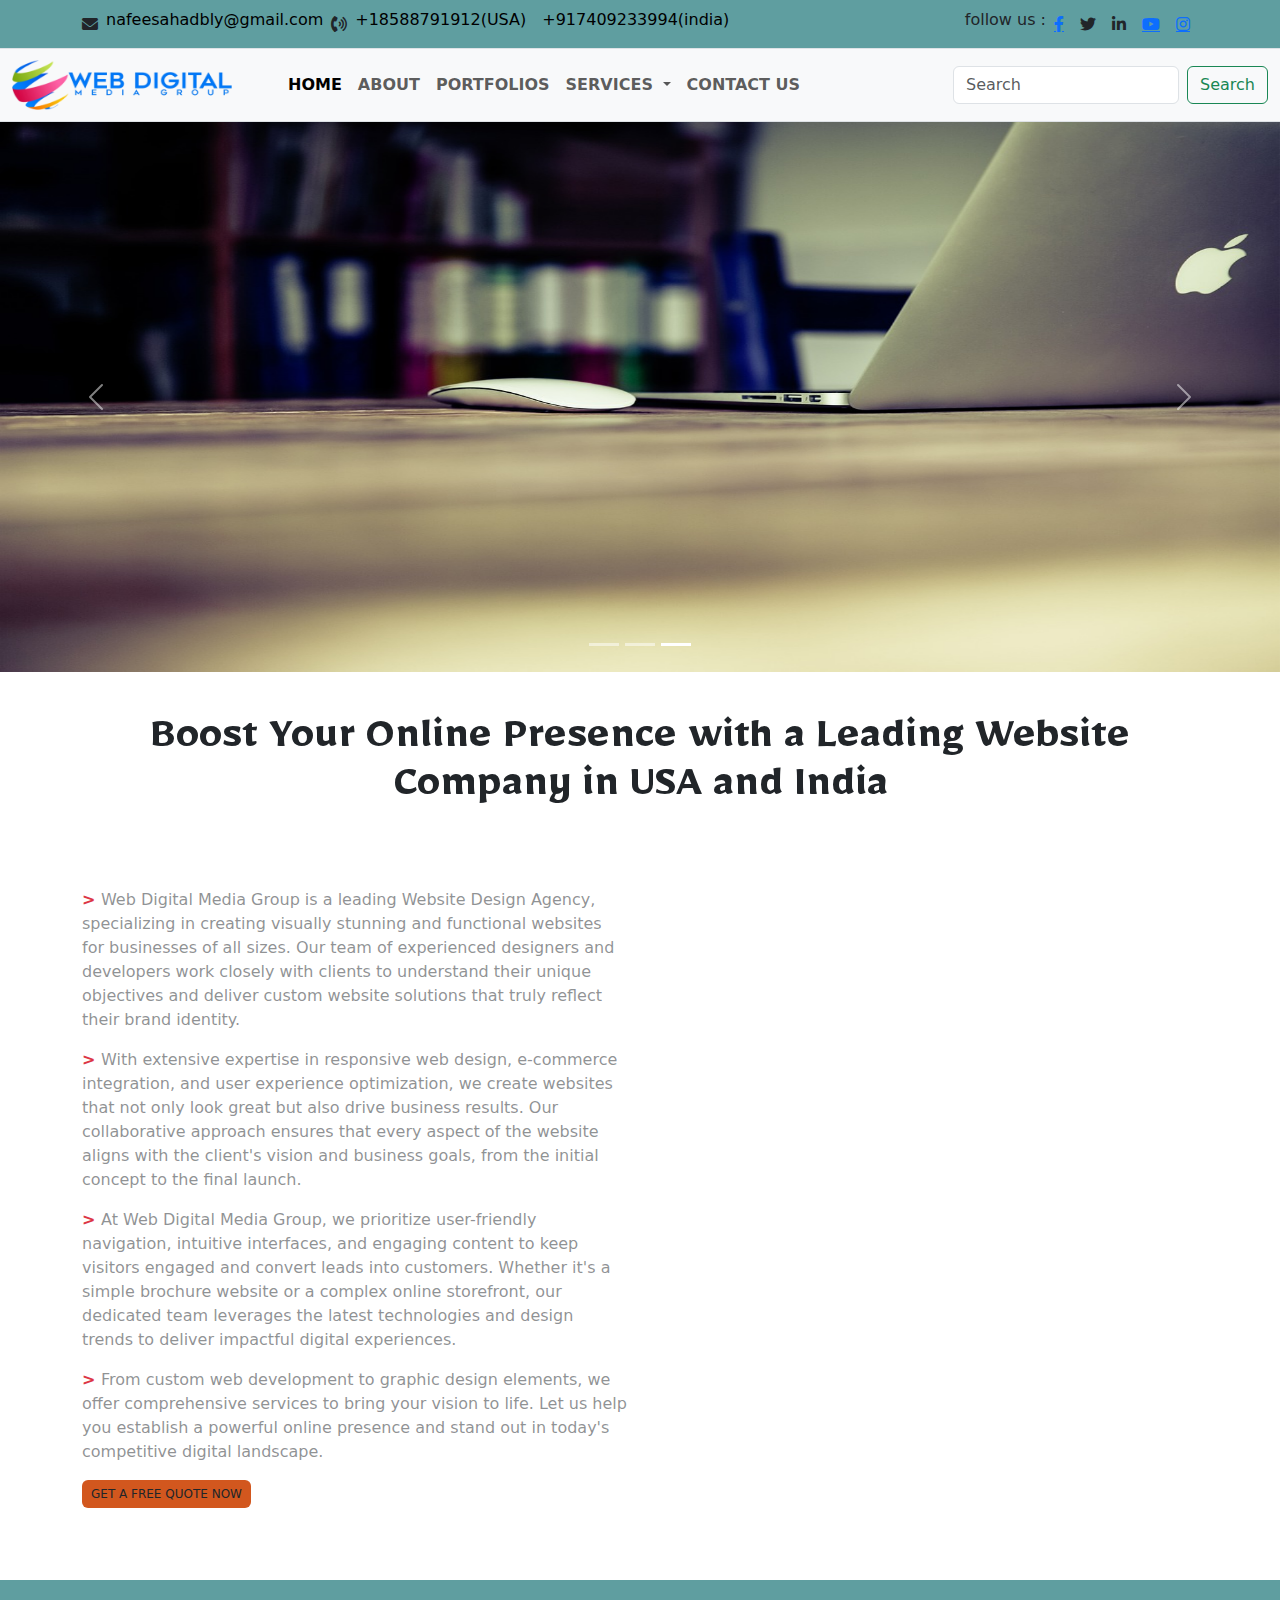
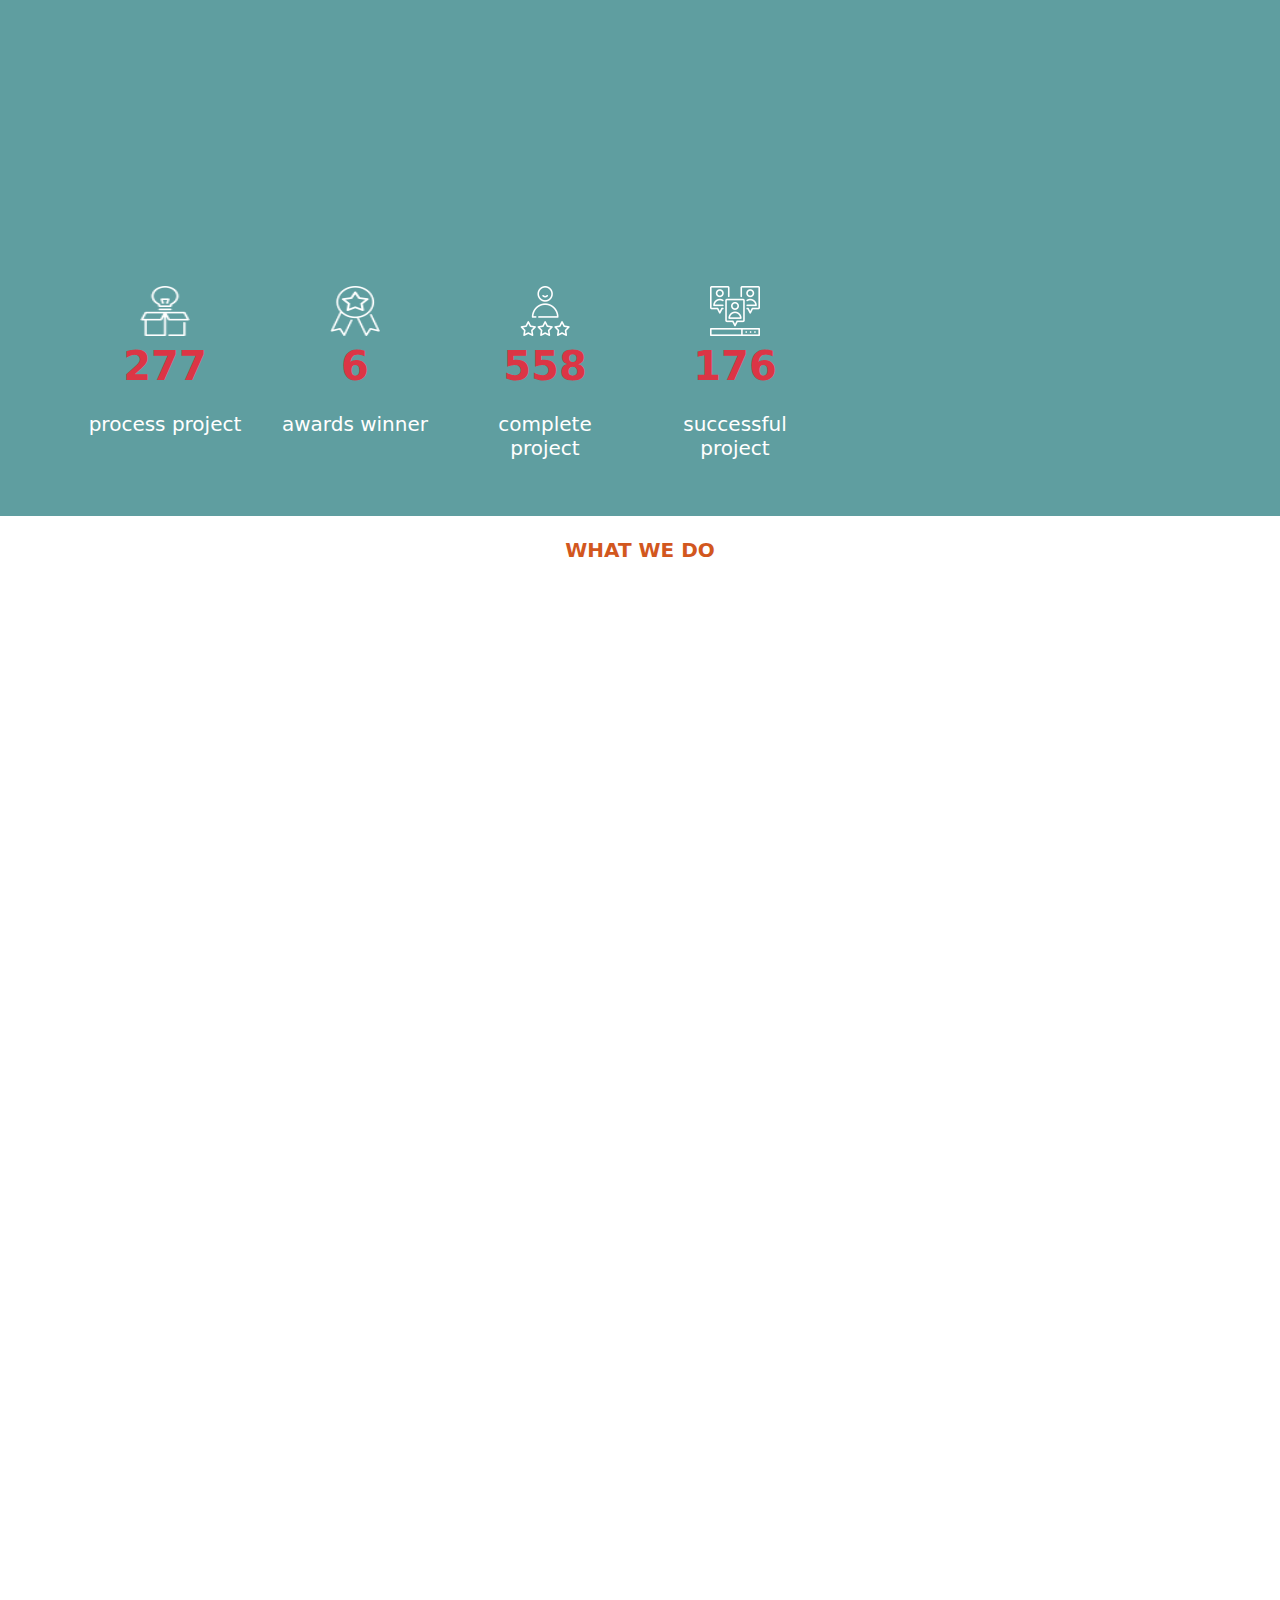
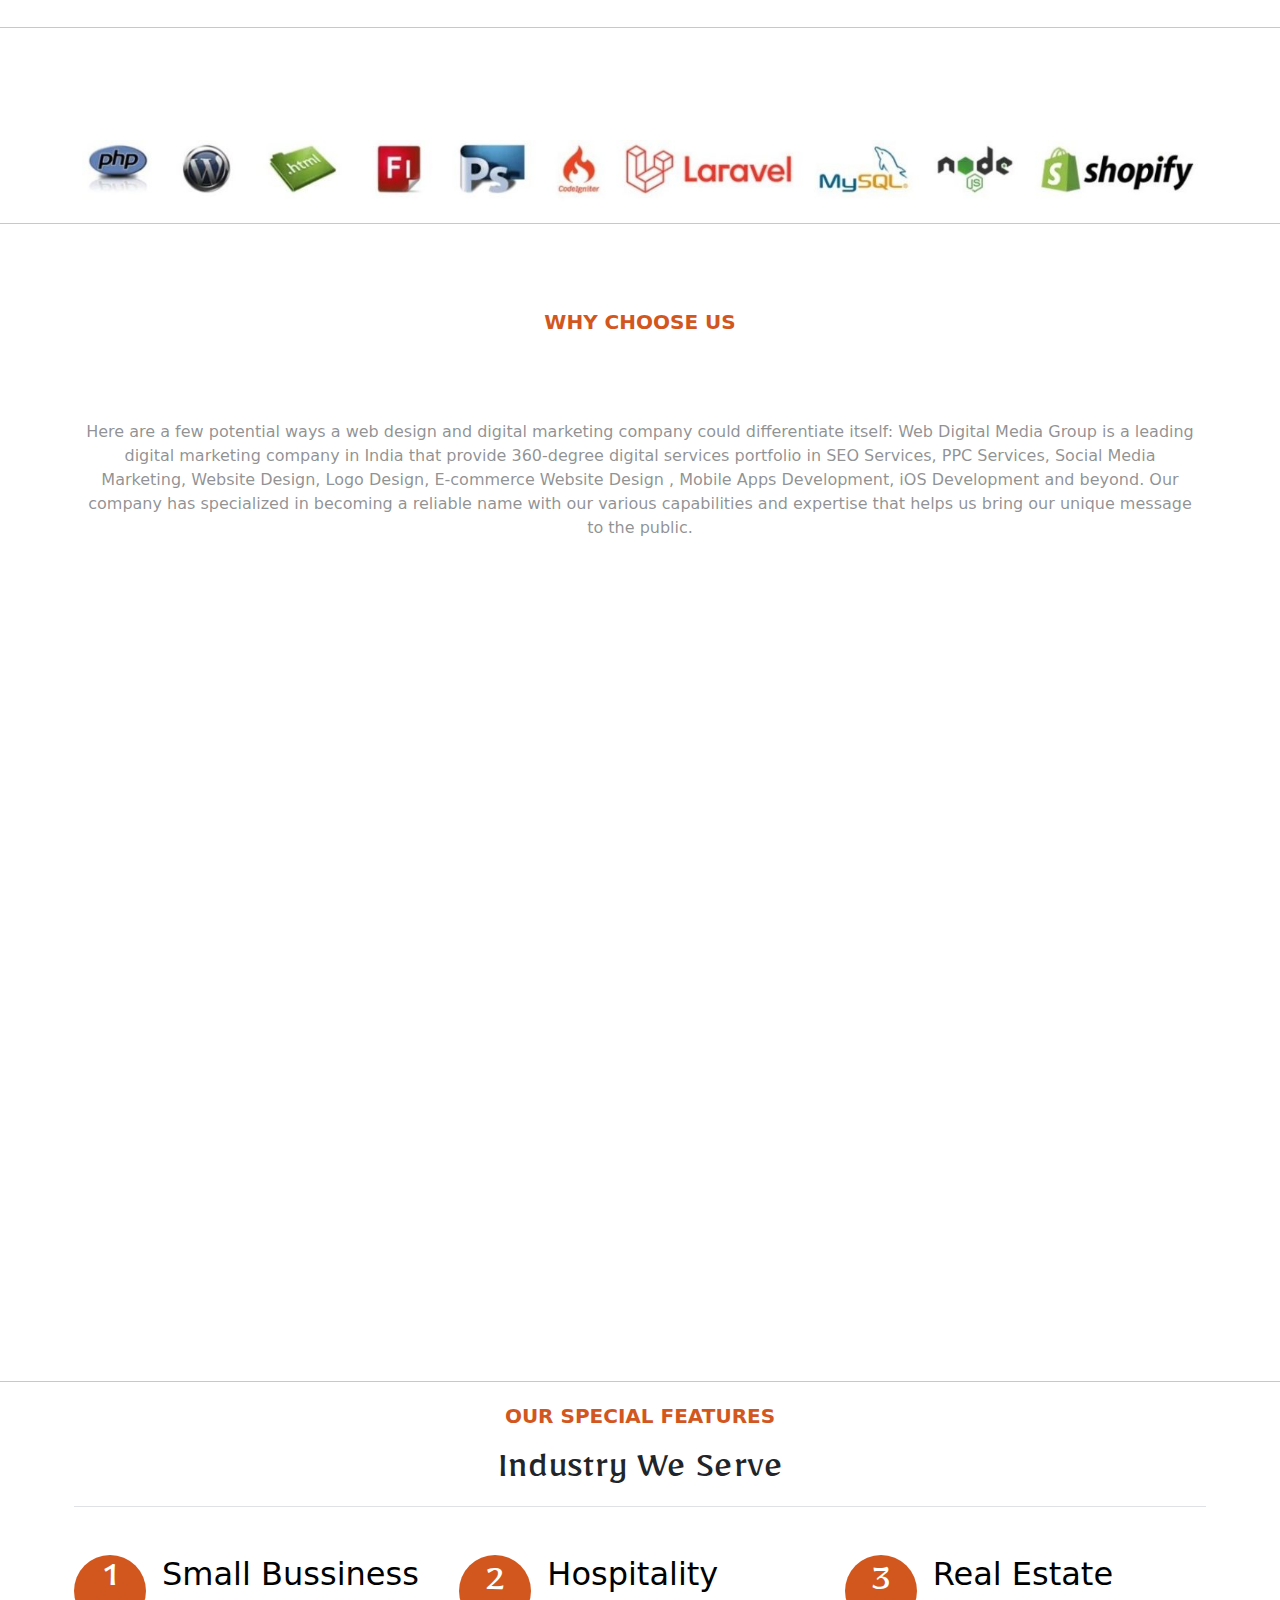
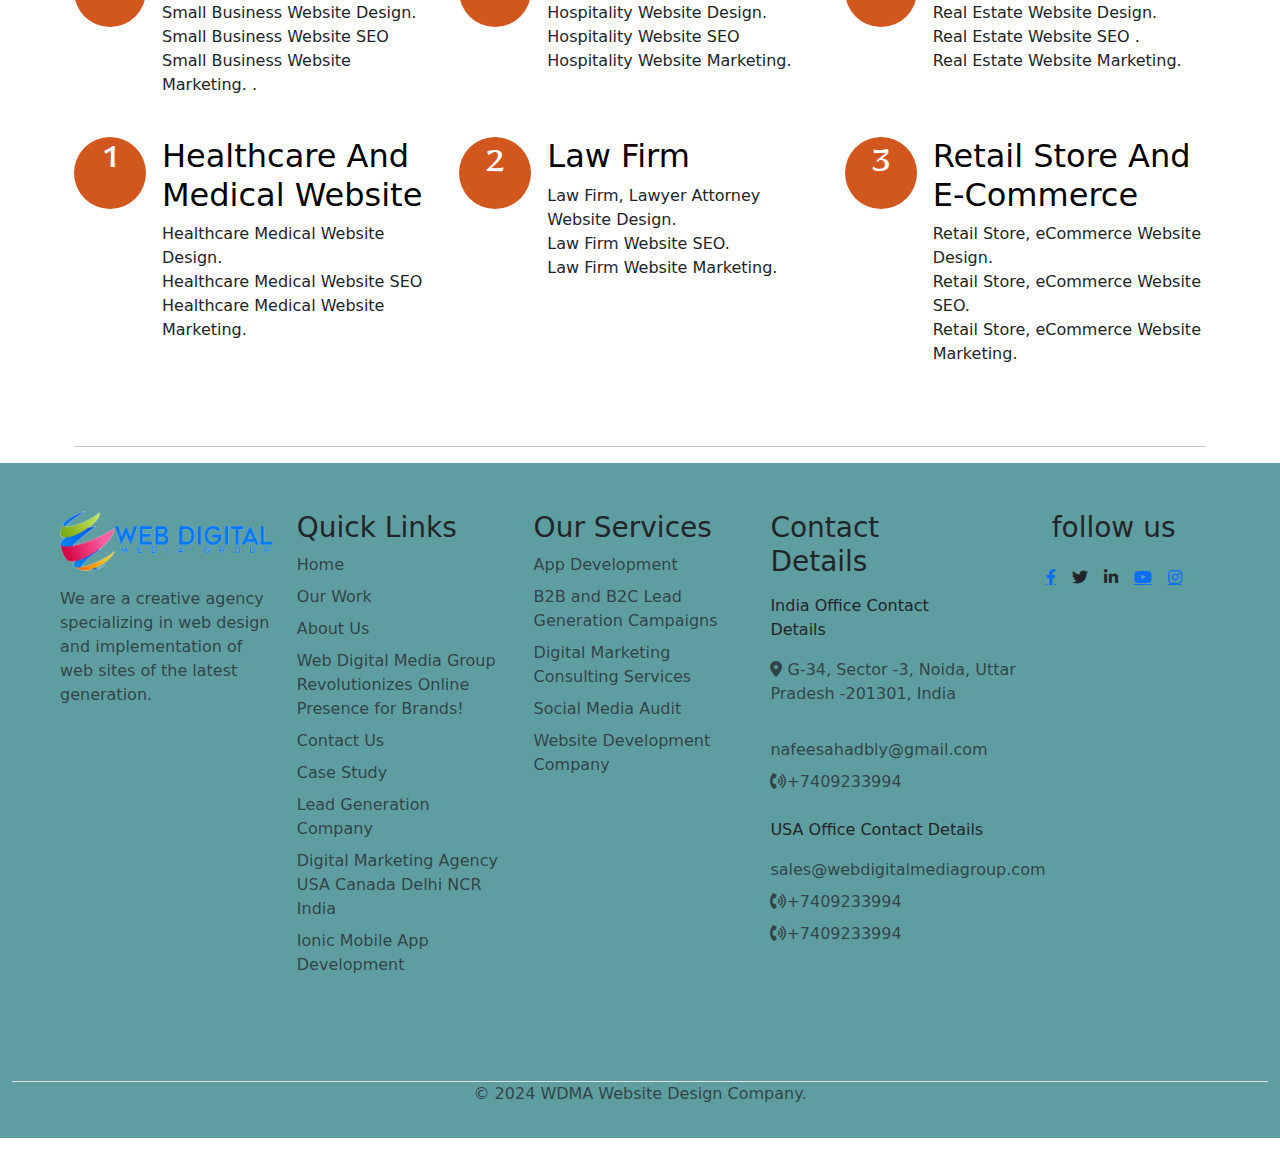
==== index.html @ f9e7089e "Add files via upload" ====
<!DOCTYPE html>
<html lang="en">
<head>
    <meta charset="UTF-8">
    <meta name="viewport" content="width=device-width, initial-scale=1, shrink-to-fit=no">
    
    <!-- bootstrap -->
    <link href="https://cdn.jsdelivr.net/npm/bootstrap@5.3.3/dist/css/bootstrap.min.css"
     rel="stylesheet" integrity="sha384-QWTKZyjpPEjISv5WaRU9OFeRpok6YctnYmDr5pNlyT2bRjXh0JMhjY6hW+ALEwIH" crossorigin="anonymous">

   <title>web digital media agency </title>

   <!-- aos website -->
    <link href="https://unpkg.com/aos@2.3.1/dist/aos.css" rel="stylesheet">

 
    <!-- FontAwesome Icons -->
    <link
    rel="stylesheet"
    href="https://cdnjs.cloudflare.com/ajax/libs/font-awesome/6.0.0-beta2/css/all.min.css"/>

    <!-- Google Fonts -->
    <link rel="preconnect" href="https://fonts.googleapis.com">
    <link rel="preconnect" href="https://fonts.gstatic.com" crossorigin>
    <link href="https://fonts.googleapis.com/css2?family=Mirza:wght@400;500;600;700&family=Montez&display=swap" rel="stylesheet">

<!-- Stylesheet -->
<link rel="stylesheet" href="style.css"/>
</head>


<body>

  <nav class="  border-bottom awards ">
    <div class="container d-flex flex-wrap mr-auto">
      <ul class="nav me-auto  ">
        <i class="fa-solid fa-envelope align-items-center d-flex justify-content-center"></i>
        <li class="nav-item"><a href="#" class="nav-link link-body-emphasis px-2 active" aria-current="page">nafeesahadbly@gmail.com</a></li>
        <i class="fa-solid fa-phone-volume align-items-center d-flex justify-content-center "></i>
        <li class="nav-item"><a href="#" class="nav-link link-body-emphasis px-2">+18588791912(USA)</a></li>
        <li class="nav-item"><a href="#" class="nav-link link-body-emphasis px-2">+917409233994(india)</a></li>
        
      </ul>
      <ul class="nav mr-4 ">
        <!-- <li class="nav-item"><a href="#" class="nav-link link-body-emphasis px-2"></a></li> -->
         <p class="text-center  pt-2">follow us :</p>
        <a href="https://www.facebook.com/photo?fbid=481594901240549&set=a.116392011094175"><i class="fa-brands fa-facebook-f align-items-center d-flex justify-content-between px-2 py-3 socialme"></i></a>
        <i class="fa-brands fa-twitter align-items-center d-flex justify-content-center px-2 py-2 socialme"></i>
        <i class="fa-brands fa-linkedin-in align-items-center d-flex justify-content-center px-2 py- socialme"></i>
        <a href="https://youtu.be/n553szyuyIE?si=JdnnJUPWyrcstEyF"> <i class="fa-brands fa-youtube align-items-center d-flex justify-content-center px-2 py-3 socialme"></i></a>
        <a href="https://www.instagram.com/na_english.solution/"><i class="fa-brands fa-instagram align-items-center d-flex justify-content-center px-2 py-3 socialme"></i></a>
      </ul>
    </div>
  </nav>
  
  <nav class="navbar navbar-expand-lg bg-body-tertiary border-bottom sticky-top">

    <div class="container-fluid">
      <img src="logo.png" height="50" width="220">
      <button class="navbar-toggler" type="button" data-bs-toggle="collapse" data-bs-target="#navbarSupportedContent" aria-controls="navbarSupportedContent" aria-expanded="false" aria-label="Toggle navigation">
        <span class="navbar-toggler-icon"></span>
      </button>
      <div class="collapse navbar-collapse " id="navbarSupportedContent">
        <ul class="navbar-nav me-auto mb-4 px-5  py-2 mb-lg-0 fw-bold ">
          <li class="nav-item">
            <a class="nav-link active" aria-current="page" href="/ index.html">HOME</a>
          </li>
          <li class="nav-item">
            <a class="nav-link" href="/about.html">ABOUT</a>
          </li>
          <li class="nav-item active"></li>
            <a class="nav-link" href="#">PORTFOLIOS</a><span class="sr-only"></span></a>
          </li>
          <li class="nav-item dropdown">
            <a class="nav-link dropdown-toggle" href="#" role="button" data-bs-toggle="dropdown" aria-expanded="false">
              SERVICES
            </a>
            <ul class="dropdown-menu">
              <a class="dropdown-item" href="#">Android App Development</a>
              <a class="dropdown-item" href="#">Android UI/UX App Development</a>
              <a class="dropdown-item" href="#">IPad App Development</a>
              <a class="dropdown-item" href="#">Management, Advertising and Marketing for Website</a>
              <a class="dropdown-item" href="#">Social Media Audit</a>
              <a class="dropdown-item" href="#">Video Marketing Agency</a>
              <div class="dropdown-divider"></div>
              <a class="dropdown-item" href="#">Something else here</a> 
          </ul>
          </li>
          <li class="nav-item active">
          <a class="nav-link" href="/contact.html">CONTACT US</a><span class="sr-only"></span></a>
        </li>
        </ul>
        <form class="d-flex " role="search">
          <input class="form-control me-2" type="search" placeholder="Search" aria-label="Search">
          <button class="btn btn-outline-success" type="submit">Search</button>
        </form>
      </div>
    </div>
  </nav>

  
  <div id="myCarousel" class="carousel slide mb-6" data-bs-ride="carousel">
    <div class="carousel-indicators">
      <button type="button" data-bs-target="#myCarousel" data-bs-slide-to="0" class="" aria-label="Slide 1"></button>
      <button type="button" data-bs-target="#myCarousel" data-bs-slide-to="1" aria-label="Slide 2" class=""></button>
      <button type="button" data-bs-target="#myCarousel" data-bs-slide-to="2" aria-label="Slide 3" class="active" aria-current="true"></button>
    </div>
    <div class="carousel-inner">
      <div class="carousel-item">
        <img src="hero1.jpg" width="100%" height="550" alt="">
        <div class="container">
          <div class="carousel-caption ml-2">
  
          </div>
        </div>
      </div>
      <div class="carousel-item">
        <img src="hero2.jpg" width="100%" height="550" alt="">
        <div class="container">
          <div class="carousel-caption">
          </div>
        </div>
      </div>
      <div class="carousel-item active">
        <img src="hero3.jpg" width="100%" height="550" alt="">
        <div class="container">
          <div class="carousel-caption ">
           
          </div>
        </div>
      </div>
    </div>
    <button class="carousel-control-prev" type="button" data-bs-target="#myCarousel" data-bs-slide="prev">
      <span class="carousel-control-prev-icon" aria-hidden="true"></span>
      <!-- <span class="visually-hidden">Previous</span>
    </button> -->
    <button class="carousel-control-next" type="button" data-bs-target="#myCarousel" data-bs-slide="next">
      <span class="carousel-control-next-icon" aria-hidden="true"></span>
      <!-- <span class="visually-hidden">Next</span>
    </button> -->
  </div>
<br>
<br>


 <!--  -->

<div class="container">
  <h1 class="m-auto display-5 fw-bold lh-1 mb-4 text-center" data-aos="fade-down"
  data-aos-easing="linear"
  data-aos-duration="1500" >Boost Your Online Presence with a Leading Website Company in USA and India</h1>
    </div>
      <br>
      <br>
<div class="container">
  <div class="row">
    <div class="col-sm-12 col-md-6 col-lg-6 col-12  ">
     <p class="text-body-tertiary"><span class="text-danger ml-2 fw-bold">> </span> Web Digital Media Group is a leading Website Design Agency, specializing in creating visually stunning and functional websites for businesses of all sizes. Our team of experienced designers and developers work closely with
       clients to understand their unique objectives and deliver custom website solutions that truly reflect their brand identity.   </p>
     <p class="text-body-tertiary"> <span class="text-danger ml-2 fw-bold">>   </span>With extensive expertise in responsive web design, e-commerce integration, and user experience optimization, we create websites that not only look great but also drive business results. Our collaborative approach
       ensures that every aspect of the website aligns with the client's vision and business goals, from the initial concept to the final launch.  </p>
     <p class="text-body-tertiary">  <span class="text-danger ml-2 fw-bold">>   </span>At Web Digital Media Group, we prioritize user-friendly navigation, intuitive interfaces, and engaging content to keep visitors engaged and convert leads into customers. Whether it's a simple brochure website or a complex online storefront,
       our dedicated team leverages the latest technologies and design trends to deliver impactful digital experiences.  </p>
     <p class="text-body-tertiary">   <span class="text-danger ml-2 fw-bold">>   </span>From custom web development to graphic design elements, we offer comprehensive services to bring your vision to life. Let us help you establish a powerful online presence and stand out in today's competitive digital landscape.
       </p>
        <button type="button" class="btn awards custom-hover"
        style="--bs-btn-padding-y: .25rem; --bs-btn-padding-x: .5rem; --bs-btn-font-size: .75rem;">GET A FREE QUOTE NOW</button>
      </div>

   <div class=" col-sm-12 col-md-6 col-lg-6 col-12 align-items-center d-flex justify-content-center mt-4" data-aos="fade-up"
   data-aos-duration="3000">
     <img src="ex_one-1 (1).webp"  height="400" width="300" alt="">
  </div>

</div>
</div>
<br> <br> <br> 


<!-- counter arae  -->
 
<div class="col-xxl-8  awards" >
  <div class="container">
  <div class="row">

    <div class=" col-sm-12 col-md-8 col-lg-8 col-12 mt-4 text-center " >

      <h1 class="display-6 fw-bold lh-1 mb-4 text-center " data-aos="fade-down"
      data-aos-easing="linear"
      data-aos-duration="1500"> Optimize Your Business with the Top Website Design Agency </h1>
      <p class="lead" data-aos="fade-up "
      data-aos-anchor-placement="bottom-bottom" data-aos-duration="1000">We are a dynamic firm that specializes in crafting and executing web designs for websites.
      Our primary goal is to develop cost-effective web solutions that deliver proportional results.</p>   
    </div>

    <div class="col ringdegine " data-aos="fade-up"
    data-aos-duration="3000" >
      <img src="logo2.png" height="270" width="400" alt="">
    </div>
  </div>
  <br>
    <div class="row mb-4 py-5 ">
      <div class=" col-xsm-6 col-sm-6 col-md-3 col-lg-2 col-2 ">
       <div class="counter-inner p-1 p-md-0 text-center">
        <!-- counter item -->
         <div class="counter-item d-inline-block mb-3 text-center">
          <div> <img src="icon1.png" class="Icons" ></div>
          <span id="count1" class="counter fw-bold text-danger fs-1">600</span>
         </div>
         <h5 class="text-white">process project</h5>
        </div>
    </div>
  
     <div class=" col-xsm-6 col-sm-6 col-md-3 col-lg-2 col-2">
      <div class="counter-inner p-3 p-md-0 text-center">
        <!-- counter item -->
         <div class="counter-item d-inline-block mb-3 text-center">
          <div> <img src="icon2.png" class="Icons"></div>
          <span id="count2" class="counter fw-bold text-danger fs-1">20</span>
         </div>
         <h5 class="text-white">awards winner</h5>
      </div>
     </div>
     
     <div class=" col-xsm-6 col-sm-6 col-md-3 col-lg-2 col-2">
      <div class="counter-inner p-3 p-md-0 text-center">
        <!-- counter item -->
         <div class="counter-item d-inline-block mb-3 text-center">
          <div> <img src="icon3.png" class="Icons"></div>
          <span id="count3" class="counter fw-bold text-danger fs-1">800</span>
         </div>
         <h5 class="text-white">complete project</h5>
      </div>
     </div>
  
     <div class=" col-xsm-6 col-sm-6 col-md-3 col-lg-2 col-2 ">
      <div class="counter-inner p-3 p-md-0 text-center">
        <!-- counter item -->
         <div class="counter-item d-inline-block mb-3 text-center">
          <div> <img src="icon4.png" class="Icons"></div>
          <span id="count4" class=" counter fw-bold text-danger fs-1">1000</span>
         </div>
         <h5 class="text-white">successful project</h5>
      </div>
     </div>
    </div>

  </div>
 </div>


<!-- feature section  -->
<div class="container">
  <h5 class="m-auto display-10 fw-bold lh-1 mb-4 text-center mt-4 special"> WHAT WE DO</h5>
  <h1 class="m-auto display-10 fw-bold lh-1 mb-4 text-center " data-aos="fade-up"
  data-aos-anchor-placement="bottom-bottom" data-aos-duration="1000">Boost Your Online Presence with a Leading Website Company in USA and India</h1>
</div>

 <div class="container">
<div class="row row-cols-1 row-cols-md-3 mb-3 text-center">
  <div class="col chooseus1" data-aos="fade-up"
  data-aos-duration="3000">
    <div class="card mb-4 rounded-3 shadow-sm">
      <div class="card-header py-3">
       <img src="Web-Design.png" class="bd-placeholder-img rounded-circle" width="140" height="140" alt="">
      </div>
      <div class="card-body">
        <h2 class="fs-3 fw-bold"> Website Design Services India</h2>
        <p class="text-body-tertiary">We create professional websites with the best possible user experience. Each page is designed to be responsive and intuitive 
          so that the user can recognize all your values by navigating between sections. In this way we....</p>
      </div>
    </div>
  </div>
  <div class="col chooseus1" data-aos="fade-up"
  data-aos-duration="3000">
    <div class="card mb-4 rounded-3 shadow-sm">
      <div class="card-header py-3">
       <img src="2.Website-Development.png" class="bd-placeholder-img rounded-circle" width="140" height="140" alt="">
      </div>
      <div class="card-body">
        <h2  class="fs-3 fw-bold">Website Development Company</h2>
        <p class="text-body-tertiary">We create professional and customized websites based on the specific needs of your 
          company and tailor-made ecommerce sites with an integrated interface with social media.</p>
      </div>
    </div>
  </div>

  <div class="col chooseus1" data-aos="fade-up"
  data-aos-duration="3000">
    <div class="card mb-4 rounded-3 shadow-sm">
      <div class="card-header py-3">
       <img src="Digital-Marketing.png" class="bd-placeholder-img rounded-circle" width="140" height="140" alt="">
      </div>
      <div class="card-body">
        <h2  class="fs-3 fw-bold">Digital Marketing Consulting Services</h2>
        <p class="text-body-tertiary">We develop specific marketing plans and strategies of digital marketing to achieve the best results 
          in terms divisibility and conversions through marketing campaigns Adwords and social campaigns.</p>
      </div>
    </div>
  </div>


  <div class="col chooseus1" data-aos="fade-up"
  data-aos-duration="3000">
    <div class="card mb-4 rounded-3 shadow-sm">
      <div class="card-header py-3">
       <img src="App-Development.png" class="bd-placeholder-img rounded-circle" width="140" height="140" alt="">
      </div>
      <div class="card-body">
        <h2  class="fs-3 fw-bold">App Development</h2>
        <p class="text-body-tertiary">Mobile application development 
          solutions for your company, Discover the work we do and the solutions we can offer for your company.....</p>
      </div>
    </div>
  </div>
  <div class="col chooseus1" data-aos="fade-up"
  data-aos-duration="3000">
    <div class="card mb-4 rounded-3 shadow-sm">
      <div class="card-header py-3">
       <img src="PPC-Advertising.png  " class="bd-placeholder-img rounded-circle" width="140" height="140" alt="">
      </div>
      <div class="card-body">
        <h2  class="fs-3 fw-bold">PPC Advertising</h2>
        <p class="text-body-tertiary">Pay per click campaigns, creation of PPC campaigns 
          focused on conversions and lead generation, We help you invest money in PPC advertising to increase ROI and conversions</p>
      </div>
    </div>
  </div>

  <div class="col chooseus1" data-aos="fade-up"
  data-aos-duration="3000">
    <div class="card mb-4 rounded-3 shadow-sm">
      <div class="card-header py-3">
       <img src="Logo-Design.png" class="bd-placeholder-img rounded-circle " width="140" height="140" alt="">
      </div>
      <div class="card-body">
        <h2  class="fs-3 fw-bold">Logo Design Services</h2>
        <p class="text-body-tertiary">The company logo, the first impact for your business: let us create your 
          logo for lasting success! We prepare the way for the affirmation of your brand identity through.</p>
      </div>
    </div>
  </div>
</div>
</div>

<!-- technology -->
<br><br><hr>
<div class="container">
  <div class="row">
    <h1 class="mb-5" data-aos="fade-up"
    data-aos-anchor-placement="bottom-bottom" data-aos-duration="1000">Technologies  we work with </h1>
    <img src="WhatsApp-Image-2024-08-30-at-11.29.27-AM-3-1536x92.jpeg" alt="">
  </div>
</div>
<hr>
<br>
<br>


<!-- why choose us  -->

<div class="container ">
  <h5 class="m-auto display-10 fw-bold lh-1 mb-4 text-center mt-4 special"> WHY CHOOSE US </h5>
  <h1 class="m-auto display-6 fw-bold lh-1 mb-4 text-center " data-aos="fade-up"
  data-aos-anchor-placement="bottom-bottom" data-aos-duration="1000">What Make us Unique from other Web Design Companies</h1>
  <p class="text-center text-body-tertiary">Here are a few potential ways a web design and digital marketing company could differentiate itself:
   Web Digital Media Group is a  leading digital marketing company in India that provide 360-degree digital services portfolio in SEO Services, PPC Services, Social Media Marketing, Website Design, Logo Design, E-commerce Website Design , Mobile Apps Development, iOS Development and beyond. Our company has specialized in becoming a reliable name with our various capabilities and expertise that helps us bring our unique message to the public.
    </p>
</div>
<br><br>

<div class="container ">
  <div class="row row-cols-1 row-cols-md-3 mb-3 text-center ">
    <div class="col">
      <div class="card mb-4 rounded-3 shadow-sm chooseus"data-aos="fade-right" data-aos-duration="3000">
        <div class="card-body">
          <img src="ico1.png"class="bd-placeholder-img rounded-circle" width="50" height="50" alt="">
          <h2 class="fs-3 fw-bold mt-3"> Website Design Services India</h2>
          <p class="text-body-tertiary">We create professional websites with the best possible user experience. Each page is designed to be responsive and intuitive 
            so that the user can recognize all your values by navigating between sections. In this way we....</p>
        </div>
      </div>
    </div>

        <div class="col">
          <div class="card mb-4 rounded-3 shadow-sm chooseus "data-aos="fade-down" data-aos-duration="3000">
            <div class="card-body">
              <img src="ico2.png"class="bd-placeholder-img rounded-circle" width="50" height="50" alt=""> 
              <h2 class="fs-3 fw-bold"> Website Design Services India</h2>
              <p class="text-body-tertiary">We create professional websites with the best possible user experience. Each page is designed to be responsive and intuitive 
                so that the user can recognize all your values by navigating between sections. In this way we....</p>
            </div>
          </div>
        </div>
      
        <div class="col">
          <div class="card mb-4 rounded-3 shadow-sm chooseus " data-aos="fade-left"  data-aos-duration="3000">
            <div class="card-body">
              <img src="ico3.png"class="bd-placeholder-img rounded-circle" width="50" height="50" alt="">
              <h2 class="fs-3 fw-bold"> Website Design Services India</h2>
              <p class="text-body-tertiary">We create professional websites with the best possible user experience. Each page is designed to be responsive and intuitive 
                so that the user can recognize all your values by navigating between sections. In this way we....</p>
            </div>
          </div>
        </div>

        <div class="col">
          <div class="card mb-4 rounded-3 shadow-sm chooseus"data-aos="fade-right" data-aos-duration="3000">
            <div class="card-body">
              <img src="ico4.png"class="bd-placeholder-img rounded-circle" width="50" height="50" alt="">
              <h2 class="fs-3 fw-bold"> Website Design Services India</h2>
              <p class="text-body-tertiary">We create professional websites with the best possible user experience. Each page is designed to be responsive and intuitive 
                so that the user can recognize all your values by navigating between sections. In this way we....</p>
            </div>
          </div>
        </div>
      
        <div class=" col cardfeature">
          <div class="card mb-4 rounded-3 shadow-sm chooseus"data-aos="fade-up"  data-aos-duration="3000"> 
            <div class="card-body">
              <img src="ico5.png"class="bd-placeholder-img rounded-circle" width="50" height="50" alt="">
               <br>
              <h2 class="fs-3 fw-bold"> tag Competitive Pricing</h2>
              <br>
              <p class="text-body-tertiary">Offering competitive pricing that provides value to clients without sacrificing quality or expertise. Overall, a unique approach to customer service, expertise in cutting-edge technology, and delivering high-quality work that meets the needs of clients are all
                 essential ingredients for a web design and digital marketing company to stand out in the market...||</p>
                 <br>
            </div>
          </div>
        </div>
  </div>
</div>

<hr>
<!-- our special feature -->

<div class="container px-1 " id="hanging-icons" >
  <h5 class="m-auto display-10 fw-bold lh-1 mb-4 text-center mt-4 special"> OUR SPECIAL FEATURES </h5>
   <h1 class="pb-2 border-bottom">Industry We Serve</h1>
  <div class="row g-4 py-5 row-cols-1 row-cols-lg-3">
    <div class="col d-flex align-items-start ">
      <div class="custom-hover rounded-circle d-inline-flex align-items-center justify-content-center fs-4 flex-shrink-0 me-3">
        <svg class="bi" width="3em" height="3em"></svg>
        <h1 class="position-absolute mb-3 text-white">1</h1>
      </div>
      <div>
        <h3 class="fs-2 text-body-emphasis">
          Small Bussiness</h3>
        <p>Small Business Website Design.
          <br>
          Small Business Website SEO
          <br>
          Small Business Website Marketing.
          .</p>
      </div>
    </div>

    <div class="col-6 d-flex align-items-start">
      <div class="custom-hover rounded-circle d-inline-flex align-items-center justify-content-center fs-4 flex-shrink-0 me-3">
        <svg class="bi" width="3em" height="3em"></svg>
        <h1 class="position-absolute pt-2  mb-3 text-white">2</h1>
      </div>
      <div>
        <h3 class="fs-2 text-body-emphasis">Hospitality</h3>
      <p>Hospitality Website Design.
        <br>
        Hospitality Website SEO 
        <br>
        Hospitality Website Marketing.</p>
      </div>
    </div>

    <div class="col d-flex align-items-start ">
      <div class="custom-hover rounded-circle d-inline-flex align-items-center justify-content-center fs-4 flex-shrink-0 me-3">
        <svg class="bi" width="3em" height="3em"></svg>
        <h1 class="position-absolute pt-2  mb-3 text-white">3</h1>
      </div>
      <div>
        <h3 class="fs-2 text-body-emphasis">Real Estate</h3>
      <p>Real Estate Website Design.
        <br>
        Real Estate Website SEO .
        <br>
        Real Estate Website Marketing.</p>
      </div>
    </div>

    <div class="col d-flex align-items-start ">
      <div class="custom-hover rounded-circle d-inline-flex align-items-center justify-content-center fs-4 flex-shrink-0 me-3">
        <svg class="bi" width="3em" height="3em"></svg>
        <h1 class="position-absolute mb-3 text-white">1</h1>
      </div>
      <div>
        <h3 class="fs-2 text-body-emphasis">
         
Healthcare And Medical Website </h3>
        <p>
          Healthcare Medical Website Design.
          <br>
          Healthcare Medical Website SEO
          <br>
          Healthcare Medical Website Marketing.
          </p>
      </div>
    </div>

    <div class="col d-flex align-items-start">
      <div class="custom-hover rounded-circle d-inline-flex align-items-center justify-content-center fs-4 flex-shrink-0 me-3">
        <svg class="bi" width="3em" height="3em"></svg>
        <h1 class="position-absolute pt-2  mb-3 text-white">2</h1>
      </div>
      <div>
        <h3 class="fs-2 text-body-emphasis">
          Law Firm </h3>
      <p>
        Law Firm, Lawyer Attorney Website Design.
        <br>
        Law Firm Website SEO.
        <br>
        Law Firm Website Marketing.
    </p>
      </div>
    </div>
    
    <div class="col d-flex align-items-start  ">
      <div class="custom-hover rounded-circle d-inline-flex align-items-center justify-content-center fs-4 flex-shrink-0 me-3">
        <svg class="bi" width="3em" height="3em"></svg>
        <h1 class="position-absolute pt-2  mb-3 text-white">3</h1>
      </div>
      <div>
        <h3 class="fs-2 text-body-emphasis">
          Retail Store And E-Commerce </h3>
      <p>
        Retail Store, eCommerce Website Design.
        <br>
        Retail Store, eCommerce Website SEO.
        <br>
        Retail Store, eCommerce Website Marketing.</p>
      </div>
    </div>
  
  </div>
  <hr>  
</div>



<!-- Let's talk about everything! -->



<!-- footer -->

<div class="container-fluid  awards">
  <footer class="row row-cols-1 row-cols-sm-2 row-cols-md-5  px-5 py-5">
    <div class=" mb-3 mr-5 ml-5">
      <a href="/" class="d-flex align-items-center mb-3 link-body-emphasis text-decoration-none">
        <img class="bi me-2" width="100%" height="60" src="logo.png" alt="">
      </a>
      <p class="text-body-secondary">We are a creative agency 
        specializing in web design and implementation of web sites of the latest generation.</p>
    </div>
 

    <div class="col mb-2  ">
      <h3>Quick Links</h3>
      <ul class="nav flex-column footerc">
        <li class="nav-item mb-2"><a href="#" class="nav-link p-0 text-body-secondary">Home</a></li>
        <li class="nav-item mb-2"><a href="#" class="nav-link p-0 text-body-secondary">Our Work</a></li>
        <li class="nav-item mb-2"><a href="#" class="nav-link p-0 text-body-secondary">About Us</a></li>
        <li class="nav-item mb-2"><a href="#" class="nav-link p-0 text-body-secondary">Web Digital Media Group Revolutionizes 
          Online Presence for Brands!</a></li>
        <li class="nav-item mb-2"><a href="#" class="nav-link p-0 text-body-secondary">Contact Us</a></li>
        <li class="nav-item mb-2"><a href="#" class="nav-link p-0 text-body-secondary">Case Study</a></li>
        <li class="nav-item mb-2"><a href="#" class="nav-link p-0 text-body-secondary">Lead Generation Company</a></li>
        <li class="nav-item mb-2"><a href="#" class="nav-link p-0 text-body-secondary">Digital Marketing Agency USA Canada Delhi NCR India</a></li>
        <li class="nav-item mb-2"><a href="#" class="nav-link p-0 text-body-secondary">Ionic Mobile App Development</a></li>
      </ul>
    </div>

    <div class="col mb-2">
      <h3>Our Services</h3>
      <ul class="nav flex-column">
        <li class="nav-item mb-2"><a href="#" class="nav-link p-0 text-body-secondary">App Development</a></li>
        <li class="nav-item mb-2"><a href="#" class="nav-link p-0 text-body-secondary">B2B and B2C Lead Generation Campaigns</a></li>
        <li class="nav-item mb-2"><a href="#" class="nav-link p-0 text-body-secondary">Digital Marketing Consulting Services</a></li>
        <li class="nav-item mb-2"><a href="#" class="nav-link p-0 text-body-secondary">Social Media Audit</a></li>
        <li class="nav-item mb-2"><a href="#" class="nav-link p-0 text-body-secondary">Website Development Company</a></li>
      </ul>
    </div>

    <div class="col mb-2">
      <h3>Contact Details</h3>
      <p class="mt-3">India Office Contact Details</p>
      <ul class="nav flex-column">
        <li class="nav-item mb-2"><a href="#" class="nav-link p-0 text-body-secondary"><span><i class="fa-solid fa-location-dot"></i>
        </span>G-34, Sector -3, Noida, Uttar Pradesh -201301, India</a></li>
        <li class="nav-item mb-2 "><a href="#" class="nav-link p-0 text-body-secondary">nafeesahadbly@gmail.com</a></li>
        <li class="nav-item mb-2 "><a href="#" class="nav-link p-0 text-body-secondary"><span><i class="fa-solid fa-phone-volume"></i></span>+7409233994</a></li>
        <p class="mt-3">USA Office Contact Details</p>
        <li class="nav-item mb-2 "><a href="#" class="nav-link p-0 text-body-secondary">sales@webdigitalmediagroup.com  </a></li>
        <li class="nav-item mb-2 "><a href="#" class="nav-link p-0 text-body-secondary"><span><i class="fa-solid fa-phone-volume"></i></span>+7409233994</a></li>
        <li class="nav-item mb-2 "><a href="#" class="nav-link p-0 text-body-secondary"><span><i class="fa-solid fa-phone-volume"></i></span>+7409233994</a></li>
      </ul>
    </div>
    <div class="col mb-2">
      <h3 class="text-center">follow us</h3>
      <ul class="nav mr-2 align-items-center justify-content-center d-flex">
        <!-- <li class="nav-item"><a href="#" class="nav-link link-body-emphasis px-2"></a></li> -->
        
        <a href="https://www.facebook.com/photo?fbid=481594901240549&set=a.116392011094175"><i class="fa-brands fa-facebook-f align-items-center d-flex justify-content-between px-2 py-3 socialme"></i></a>
        <i class="fa-brands fa-twitter align-items-center d-flex justify-content-center px-2 py-2 socialme"></i>
        <i class="fa-brands fa-linkedin-in align-items-center d-flex justify-content-center px-2 py- socialme"></i>
        <a href="https://youtu.be/n553szyuyIE?si=JdnnJUPWyrcstEyF"> <i class="fa-brands fa-youtube align-items-center d-flex justify-content-center px-2 py-3 socialme"></i></a>
        <a href="https://www.instagram.com/na_english.solution/"><i class="fa-brands fa-instagram align-items-center d-flex justify-content-center px-2 py-3 socialme"></i></a>
      </ul>
    </div>
  </footer>

  <footer class="py-3 my-4 ">
    <p class="text-center text-body-secondary border-top">© 2024   WDMA Website Design Company.</p>
  </footer>
    </div>
  

<!-- Script -->
<script src="main.js"></script>

<!-- bootstrap script file -->
<script
 src="https://cdn.jsdelivr.net/npm/@popperjs/core@2.11.8/dist/umd/popper.min.js" 
integrity="sha384-I7E8VVD/ismYTF4hNIPjVp/Zjvgyol6VFvRkX/vR+Vc4jQkC+hVqc2pM8ODewa9r"
 crossorigin="anonymous"></script>
<script src="https://cdn.jsdelivr.net/npm/bootstrap@5.3.3/dist/js/bootstrap.min.js"
 integrity="sha384-0pUGZvbkm6XF6gxjEnlmuGrJXVbNuzT9qBBavbLwCsOGabYfZo0T0to5eqruptLy"
  crossorigin="anonymous"></script>

<script src="https://unpkg.com/aos@2.3.1/dist/aos.js"></script>
<script>
  AOS.init();
</script>
</body>                                                                                                                                   
</html>
---- style.css ----
*{
   margin: 0;
   padding: 0;
 }


h1 ,h2{
    margin: 0%;
    padding: 0%;
    align-items: center;
    justify-content: center;
    display: flex;
   
    font-family: "Mirza", serif;
    font-weight: 400;
    font-style: normal;
    }
  

.about {
    font-family: "Cormorant Garamond", serif;
    font-style: normal;
    text-align: center;
    font-weight: bold;
  }
  

   .head{
    font-size: 5cap;
    font-weight: bold;
   } 
  
  
 .carousel-caption{
    margin-left: 0%;
    padding: 0%;
    

 }

 .carousel-inner{
    /* display: flex;
    justify-items: center;
    align-items: center; */
    position: relative;
 }
 .carousel-caption{
    position: absolute;
    left: -35%;
    top: 40%;
 }


 .counting{
    height: 500px;
    width: 100%;
    
 }

.counter-area{
   padding: 2.87rem 0 1.875rem;
   
   
}

.single-counter{
   position: relative;
   
}

.single-counter span{
font-size: 2rem;

}
.single-counter::after{
   position: absolute;
   height: 70%;
   width: 0.06rem;
   background-color: var(--bg-black);
   top: 50%;
   right: 0;
   transform: translateY(-50%);
   opacity: 0.15;
}
.single-counter:last-child::after{
   display: none; 
}

.Icons{
   height: 50px;
   width: 50px;
}

.Optimize{
   background-color: black;
}

.feature2{
border: solid black;
}

.col :hover img{
   scale: 1.1;
   box-shadow: 5px 5px 5px rgb(255, 47, 210);
   cursor: pointer;
}
.col1{
   scale: 0.8;
   box-shadow: 5px 5px 5px rgb(255, 47, 210);
   cursor: pointer;
}

.cardfeature{
   text-align: center;
   width: 750px;
   height: 400px;
   margin: 5px 5px 5px 5px;
   padding: 5px;
}

.ring{
   margin-top: 10px;
   padding-left: auto;
align-items: center;
justify-content: center;
display: flex;
}

.awards{
   background-color: cadetblue
}

.socialme{
   cursor: pointer;
}
.chooseus:hover {

cursor: pointer;
scale: 1.1 ;
}
.chooseus1{
   cursor: pointer;
}
.custom-hover{
   background-color:rgb(210, 87, 30);
}

.custom-hover:hover {
   background-color:cadetblue;
   cursor: pointer;

}

.special{
   color: rgb(210, 87, 30);;
}

.footerc:hover{
   color: rgb(210, 87, 30);;
}

.ringdegine{
   margin-right:0 ;
   padding-top: 100px;
   padding-left:50px;
   justify-content: center;
   height: 10px;
   width: 10px;
}
.aboutus {
background-color:  rgb(210, 87, 30);
}

.aboutus:hover{
background-color: white;
}


.seosection{
   
   height: 750px;
   background-size: cover;
   background-image: url(team-4124197_1280.jpg);
   margin-top: 10px;
   margin-bottom: 10px;
}
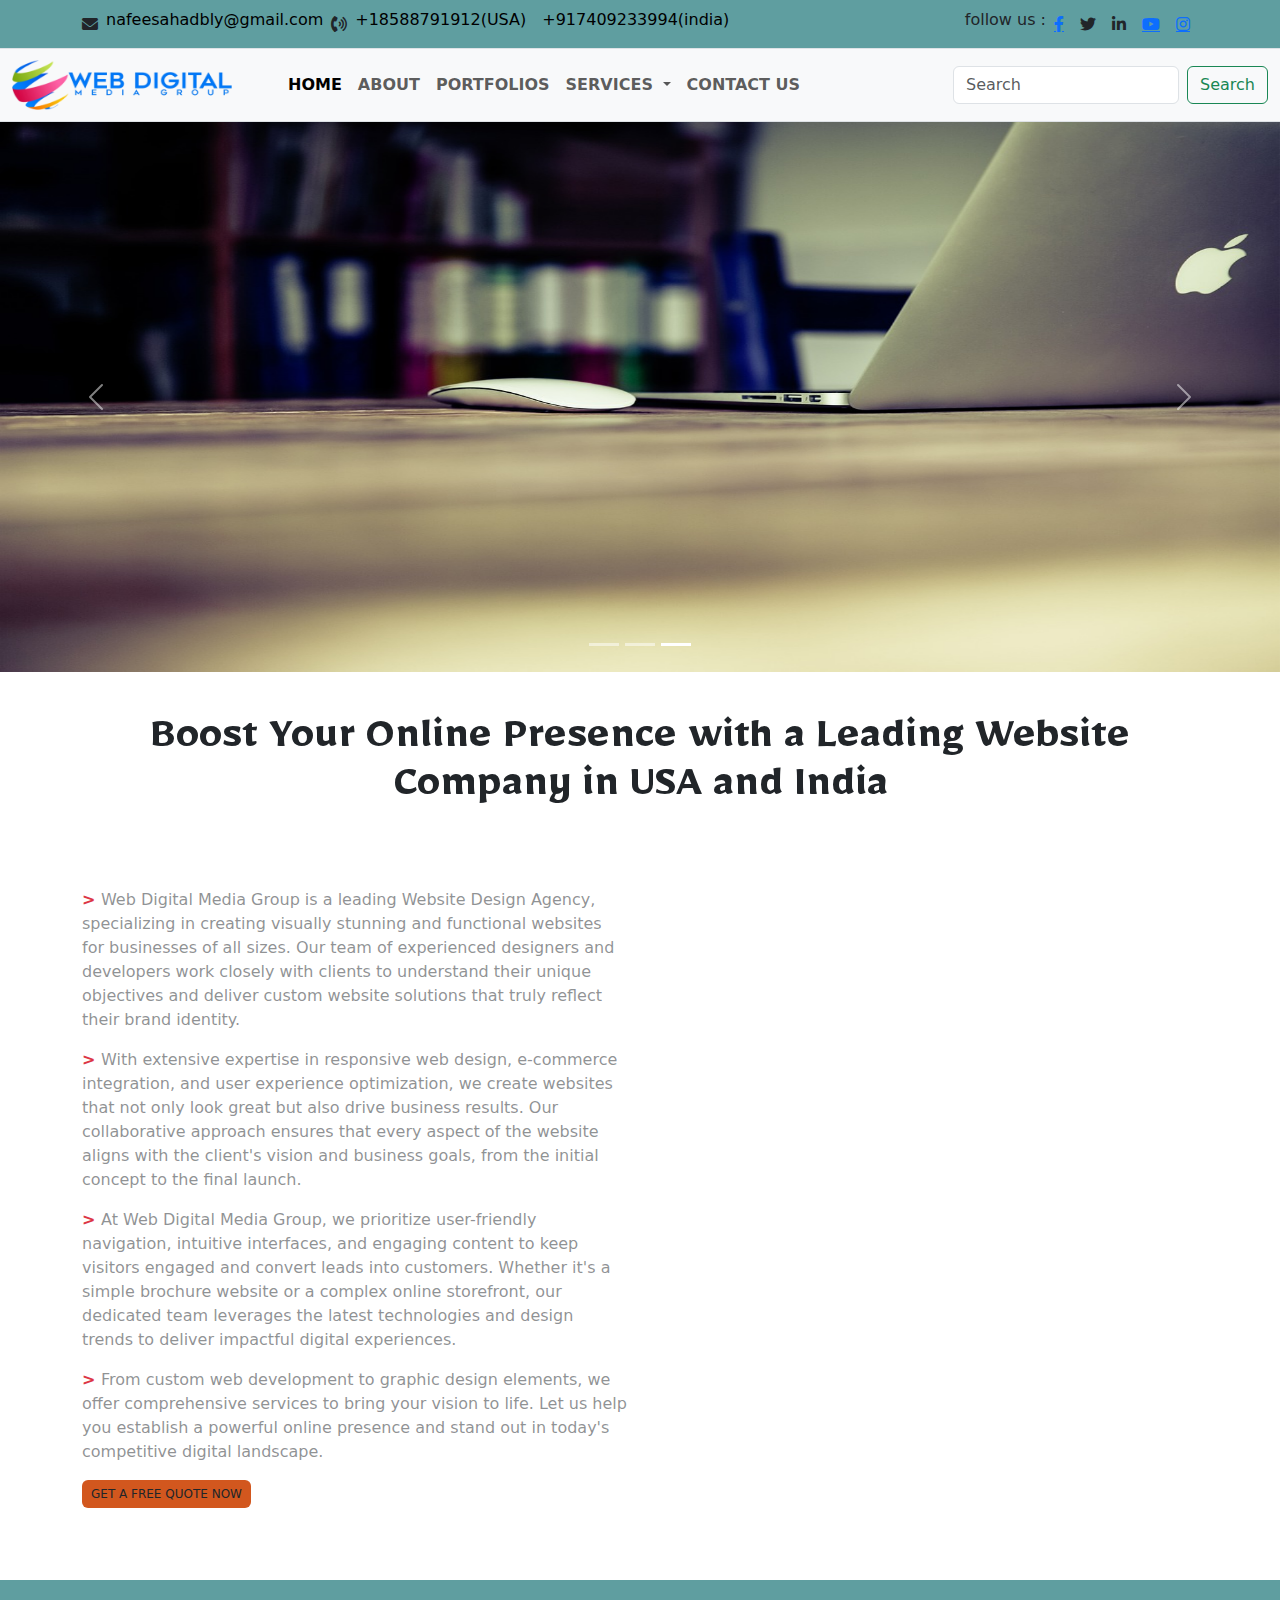
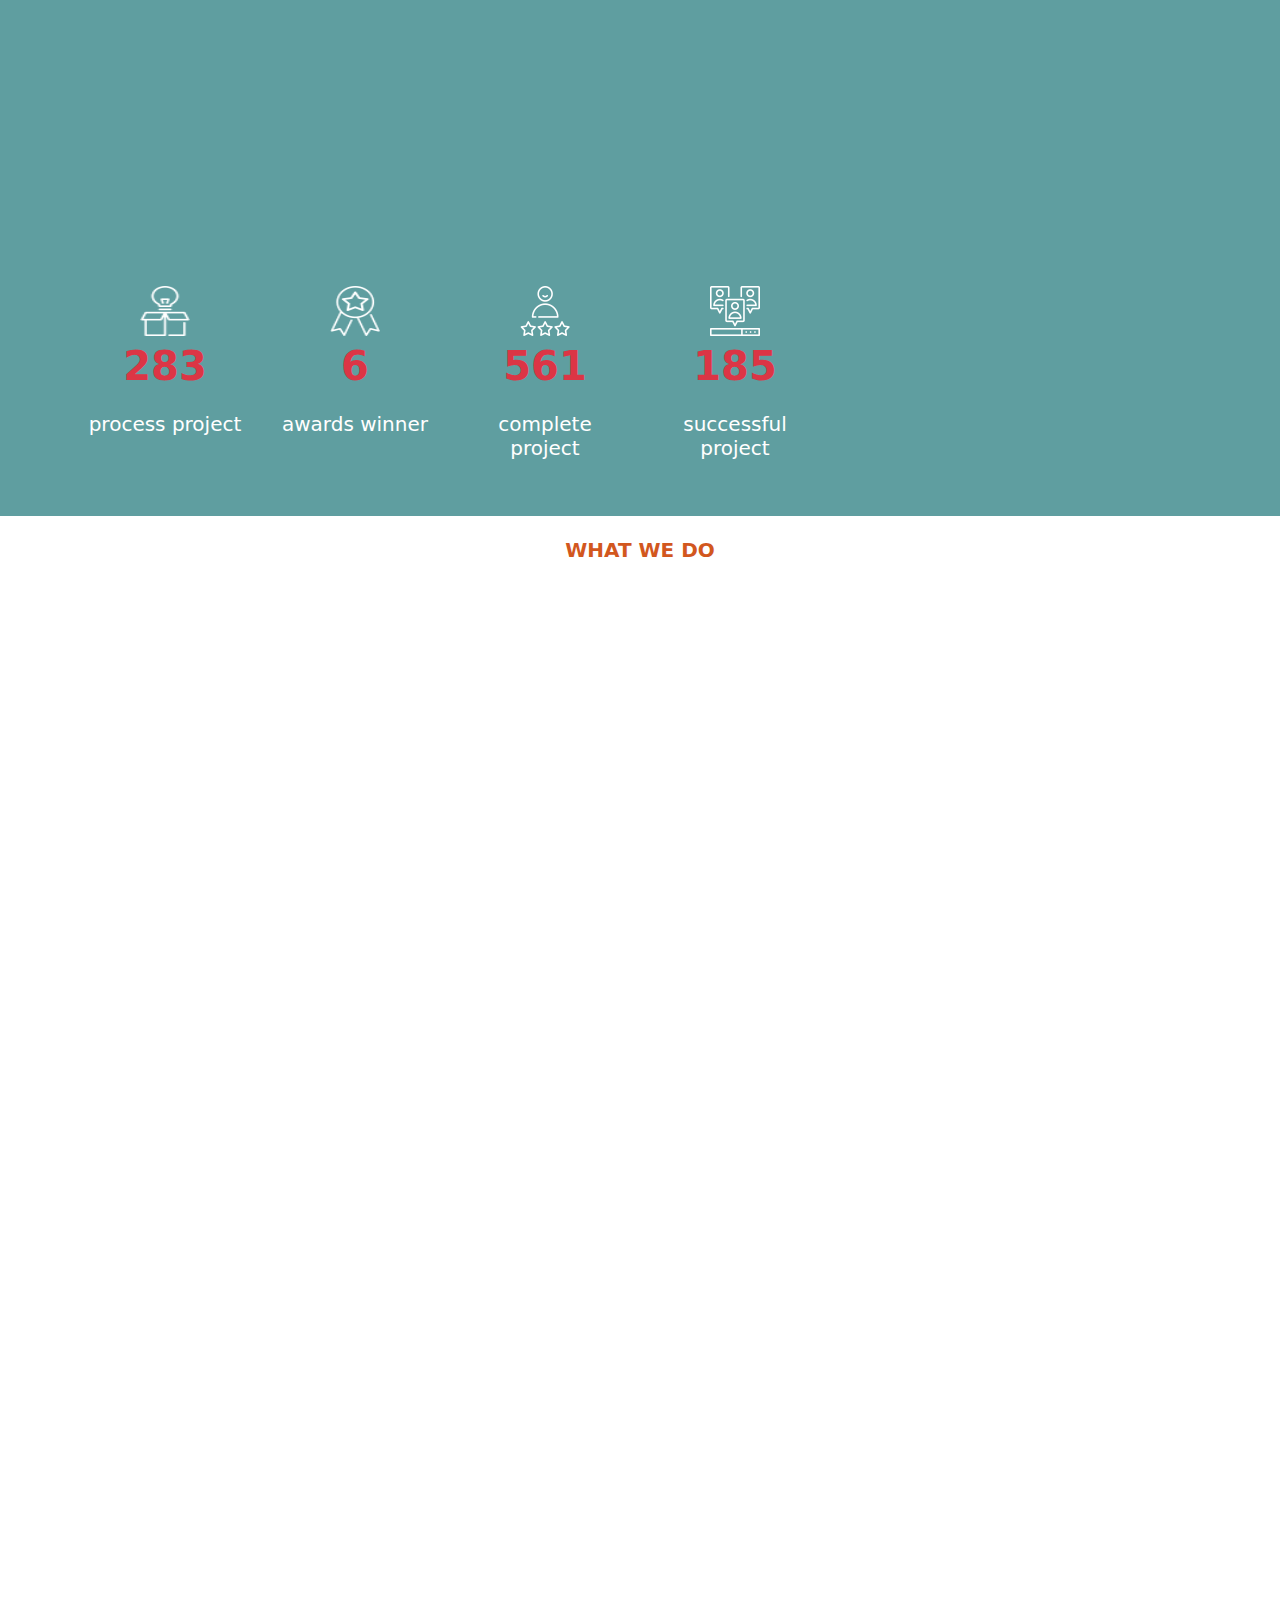
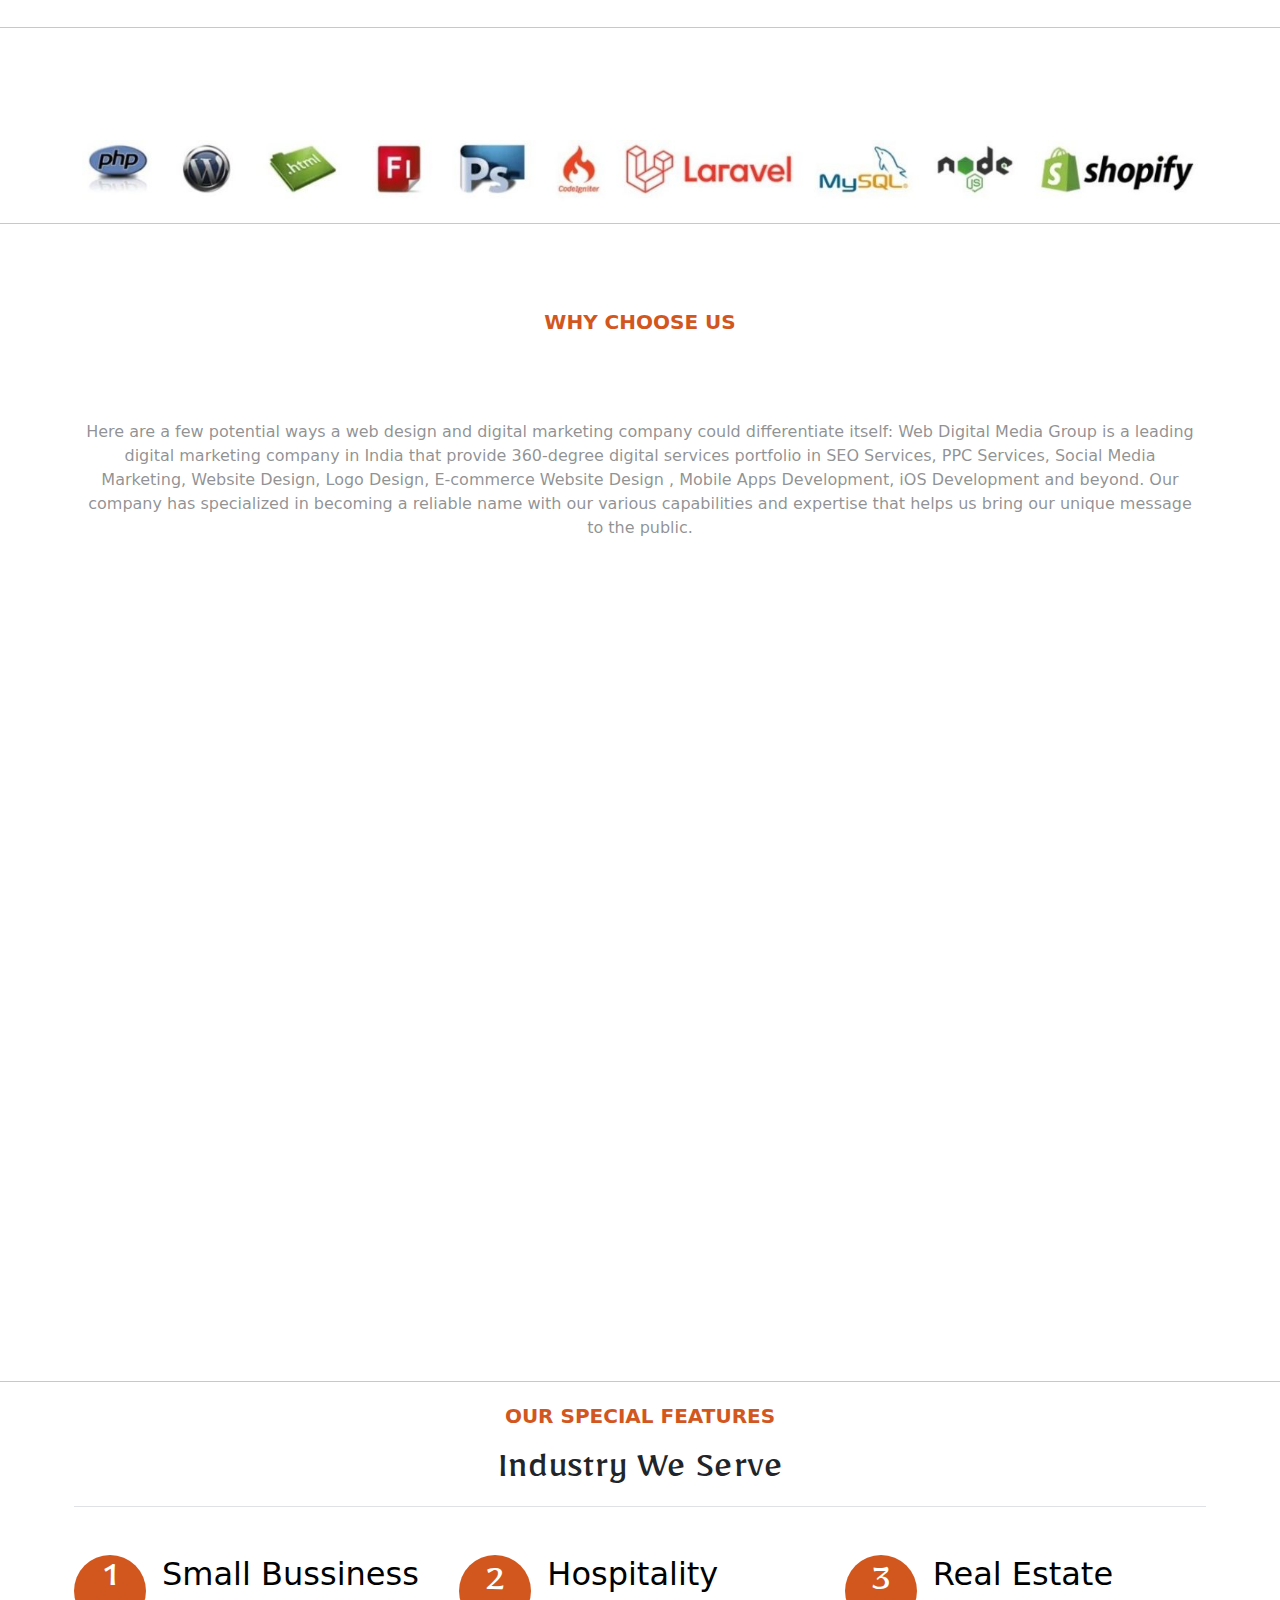
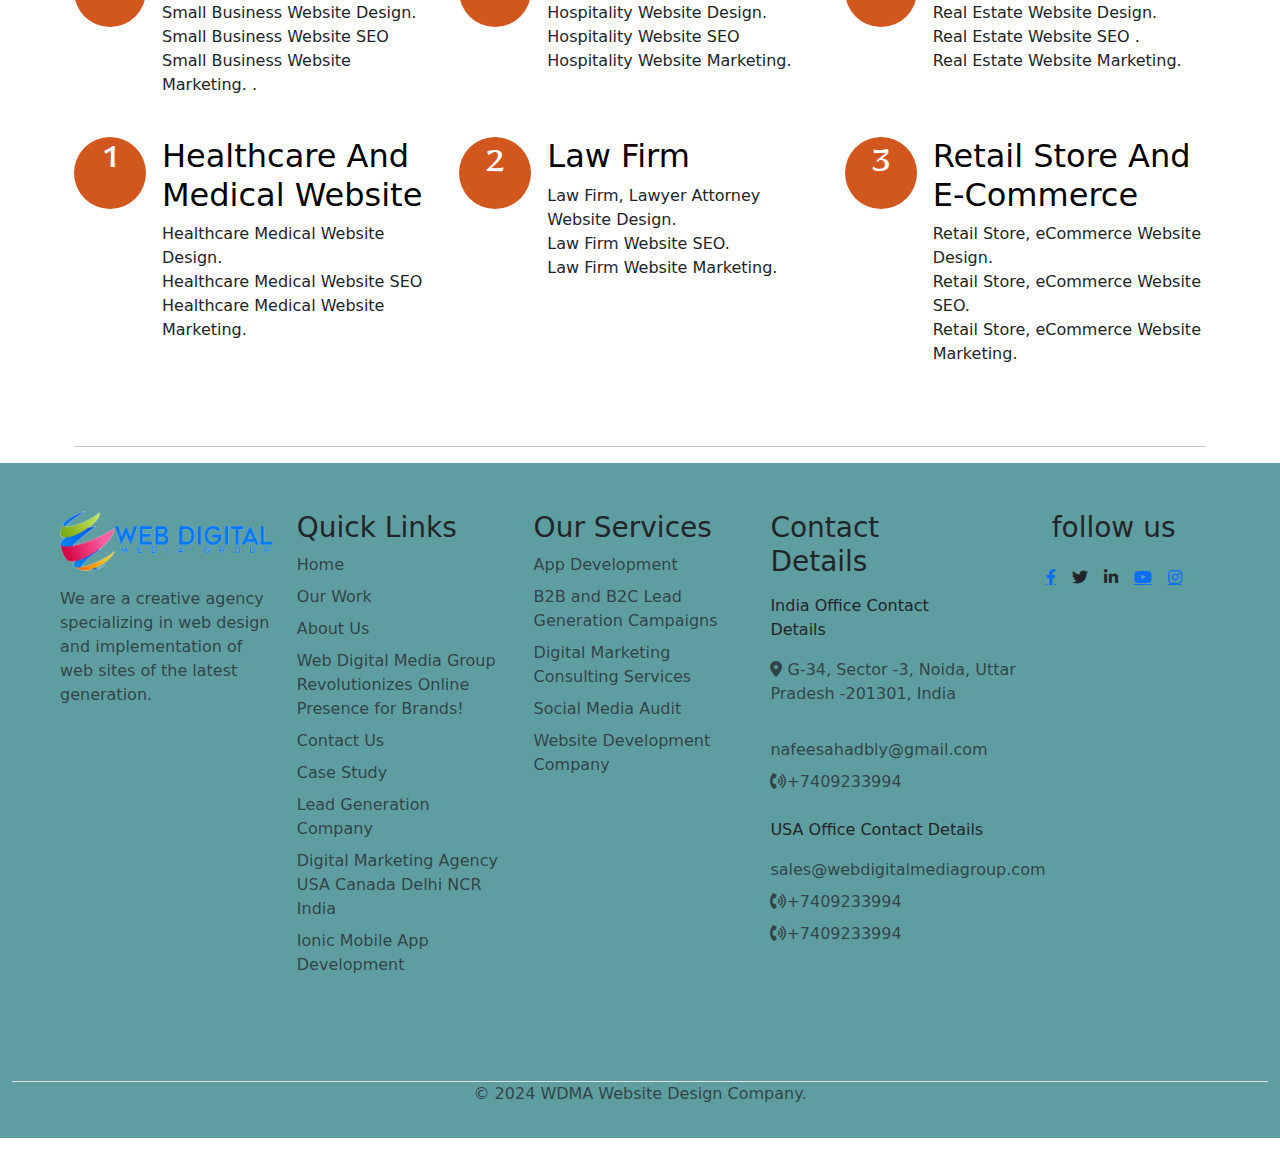
==== commit 949d6a0e: "Update index.html" ====
--- a/index.html
+++ b/index.html
@@ -279,7 +279,7 @@
       </div>
       <div class="card-body">
         <h2  class="fs-3 fw-bold">Website Development Company</h2>
-        <p class="text-body-tertiary">We create professional and customized websites based on the specific needs of your 
+        <p class="text-body-tertiary">We create professional  customized websites based on the specific needs of your 
           company and tailor-made ecommerce sites with an integrated interface with social media.</p>
       </div>
     </div>
@@ -640,4 +640,4 @@
   AOS.init();
 </script>
 </body>                                                                                                                                   
-</html>+</html>
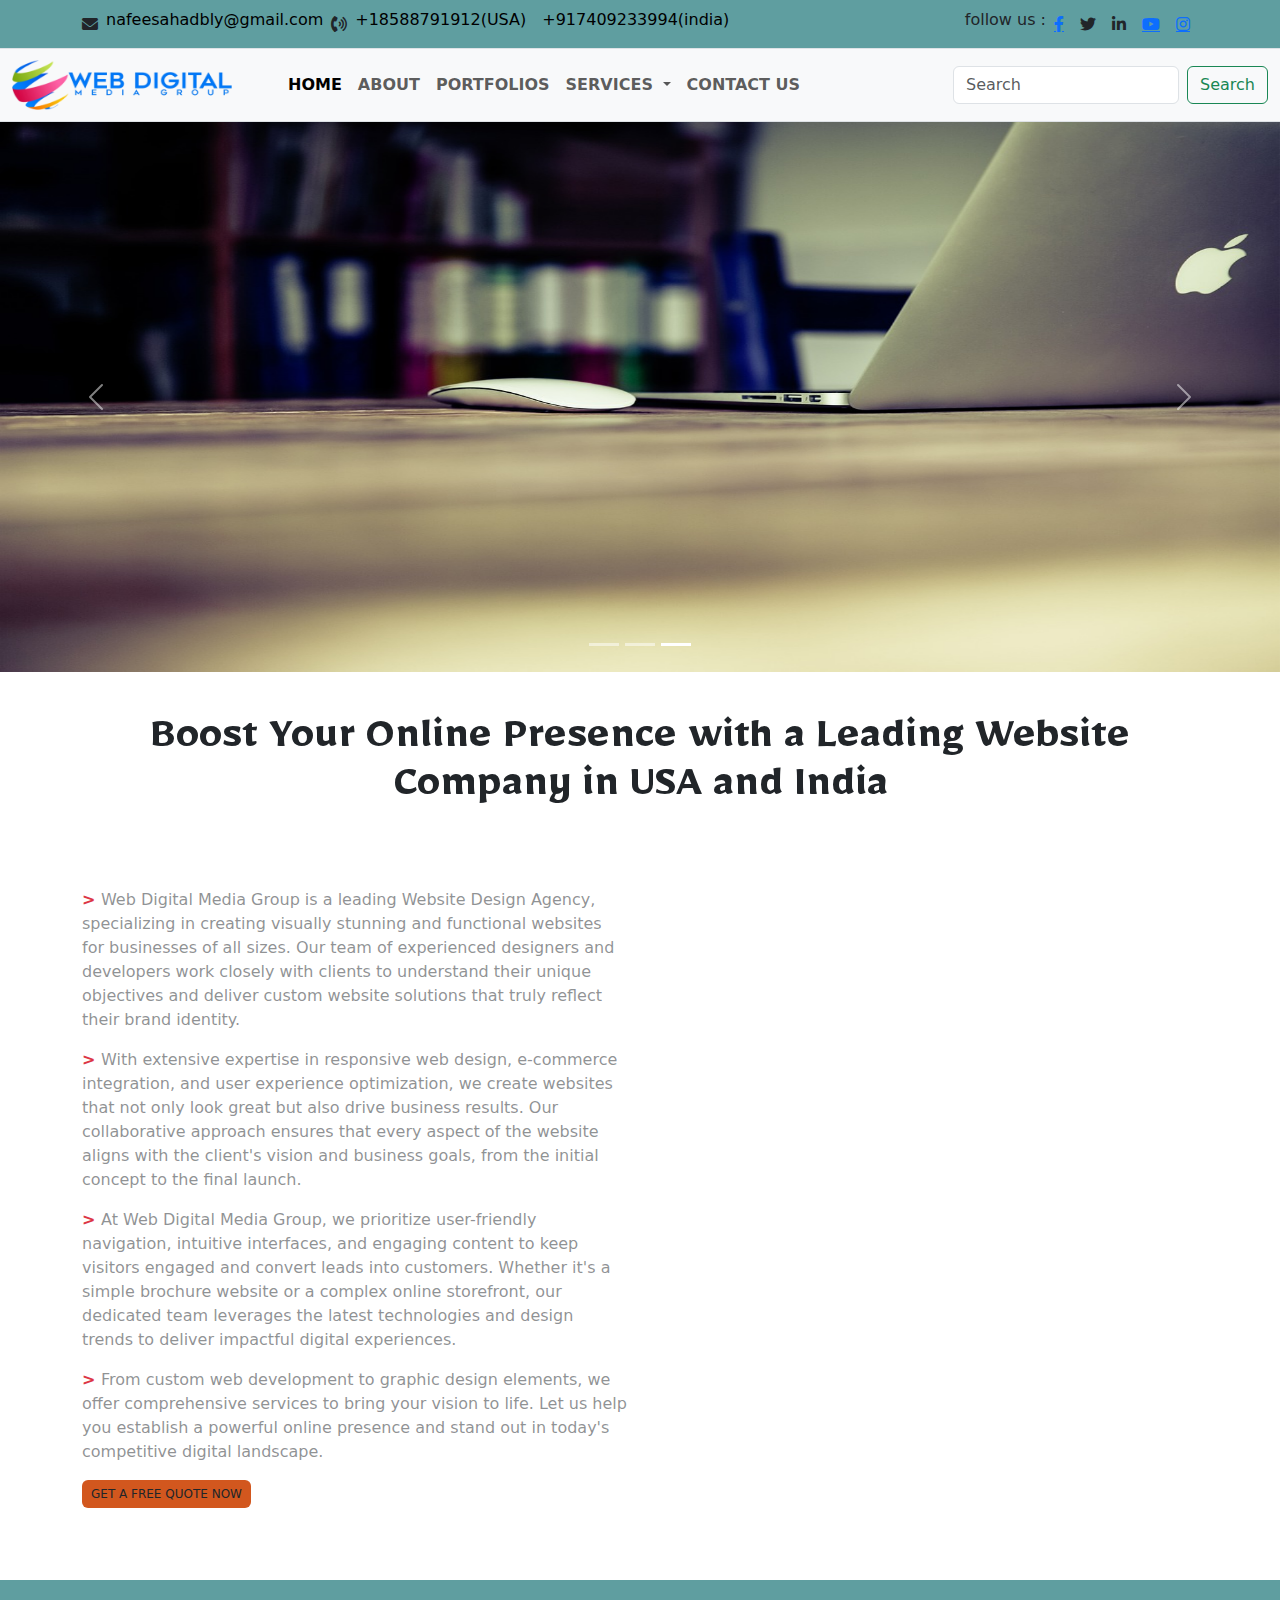
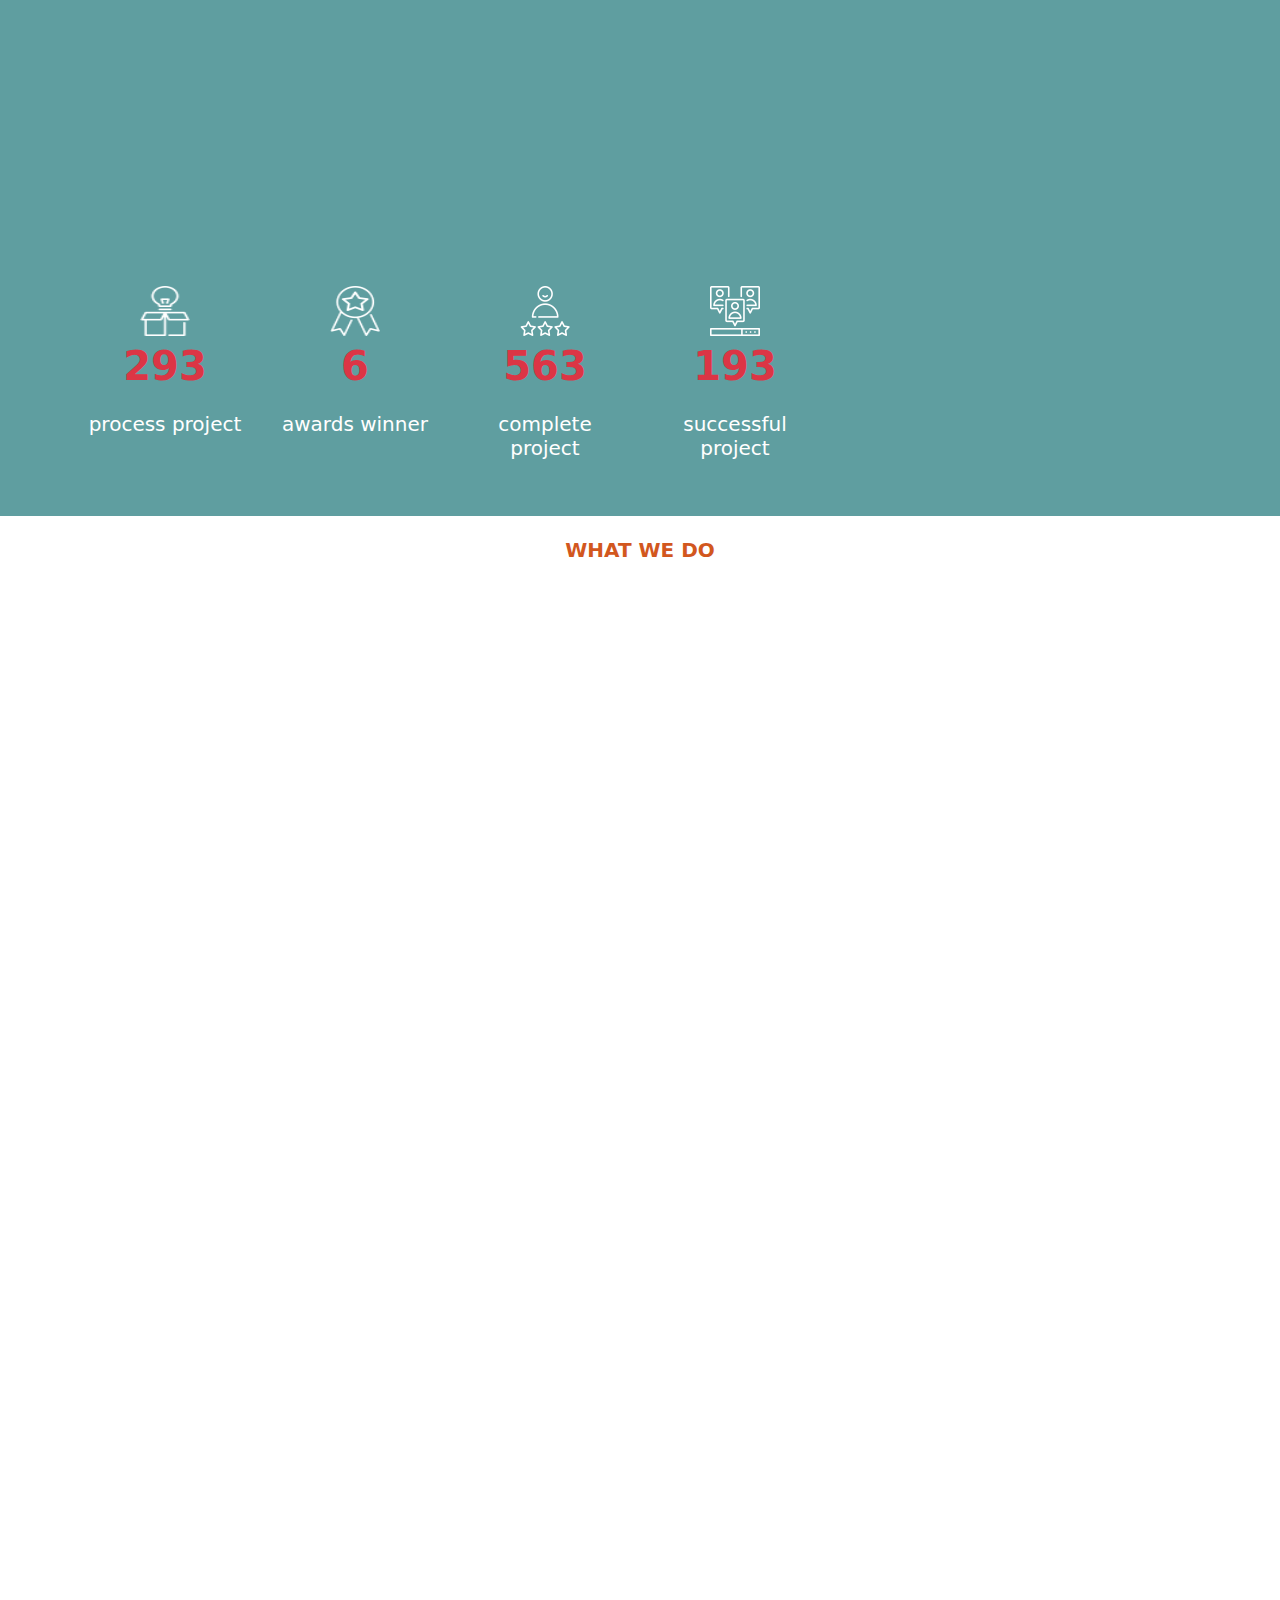
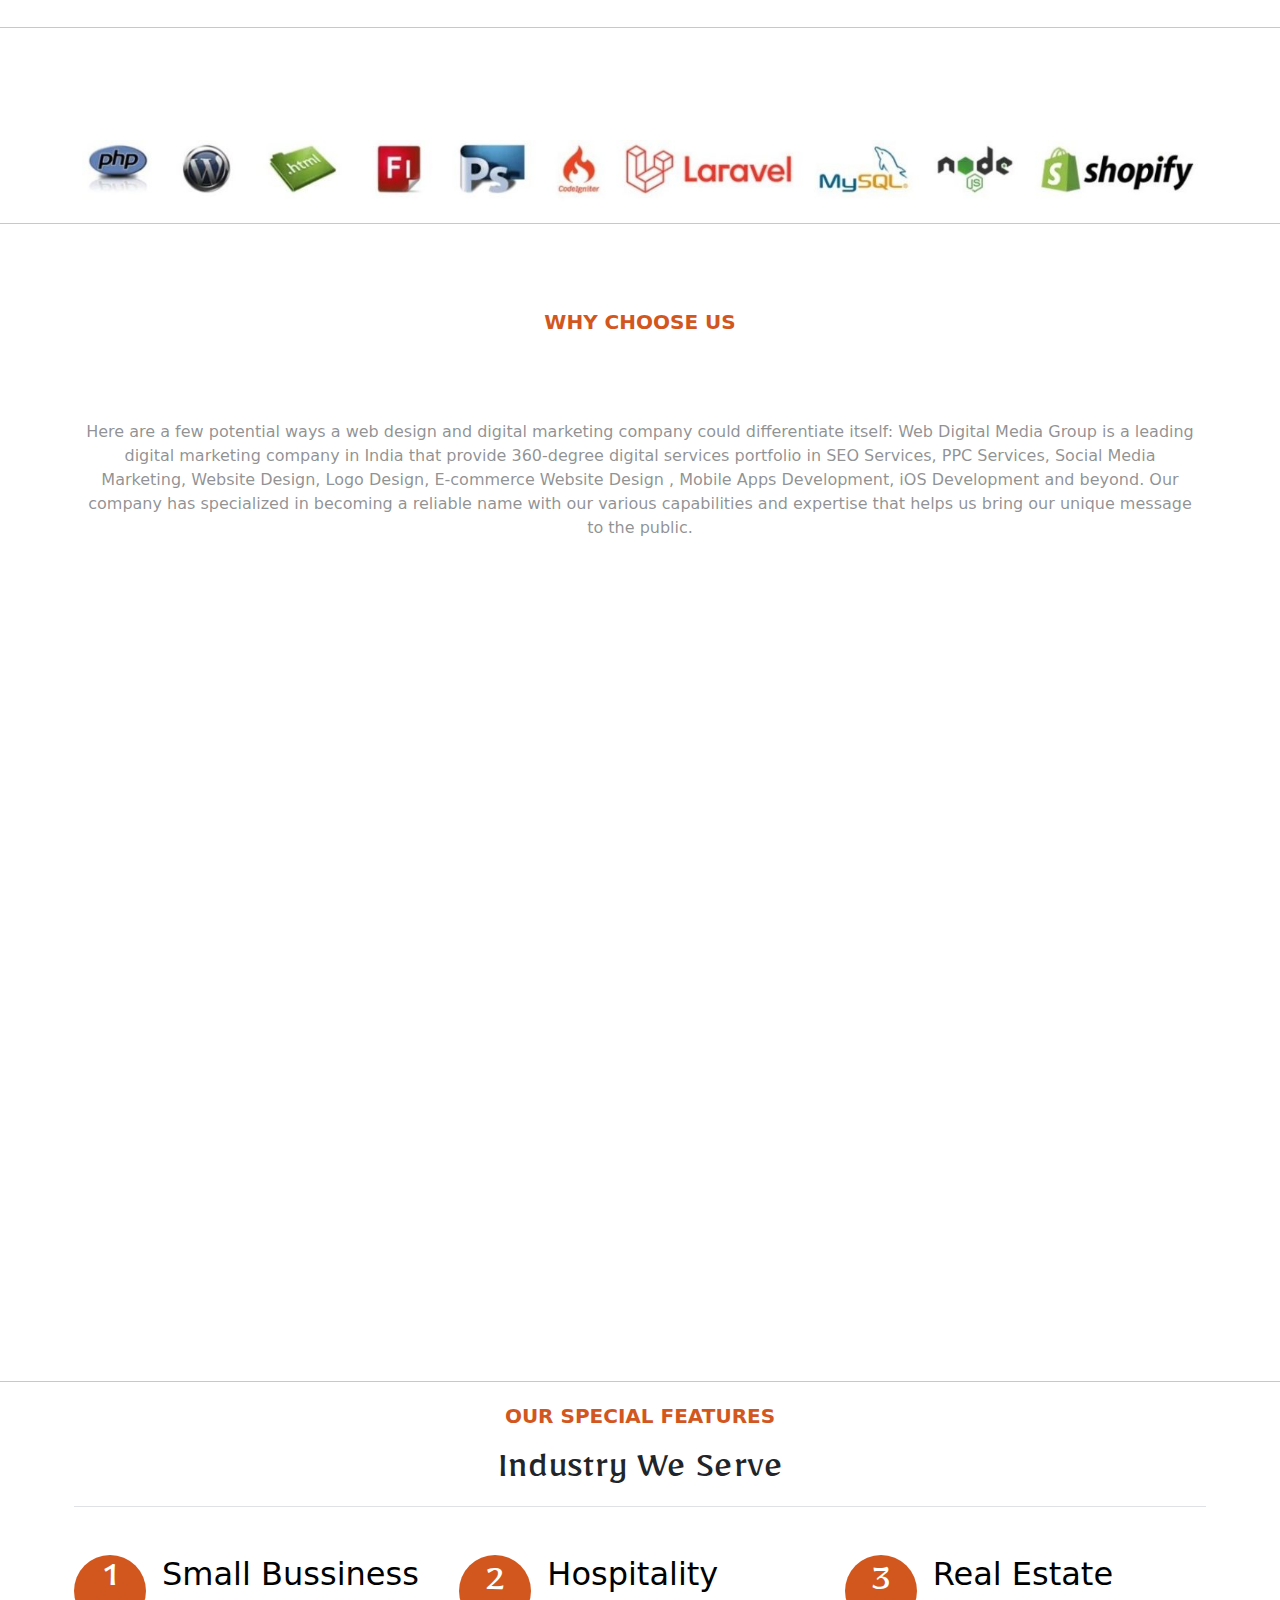
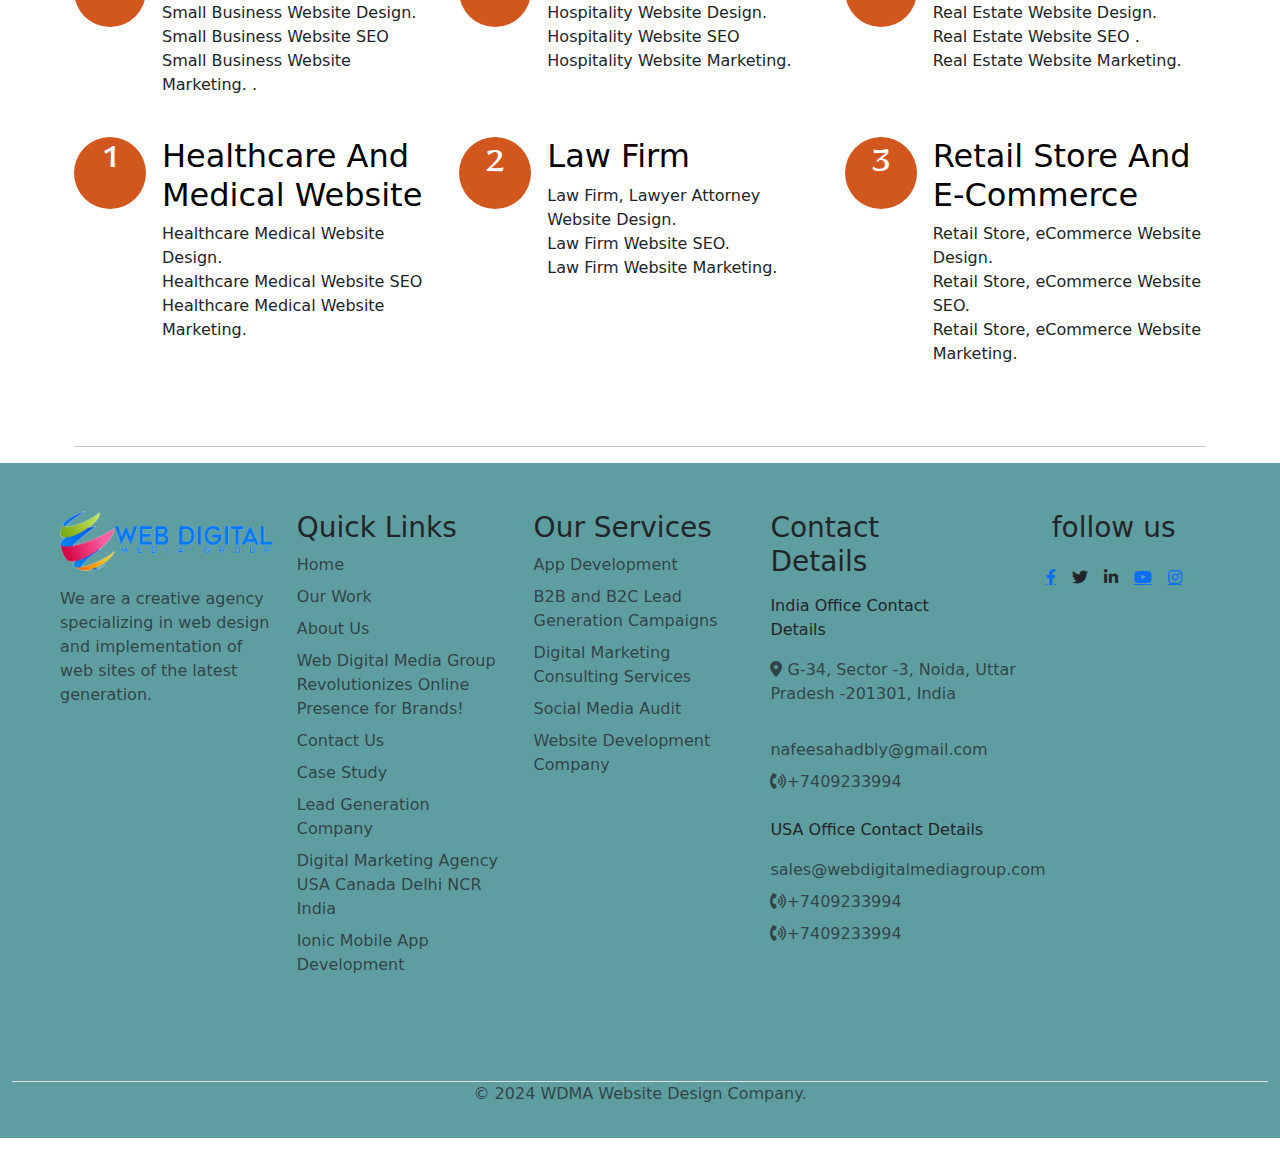
==== commit 1e450b59: "Update index.html" ====
--- a/index.html
+++ b/index.html
@@ -65,7 +65,7 @@
           <li class="nav-item">
             <a class="nav-link active" aria-current="page" href="/ index.html">HOME</a>
           </li>
-          <li class="nav-item">
+          <li class="nav-item active">
             <a class="nav-link" href="/about.html">ABOUT</a>
           </li>
           <li class="nav-item active"></li>
